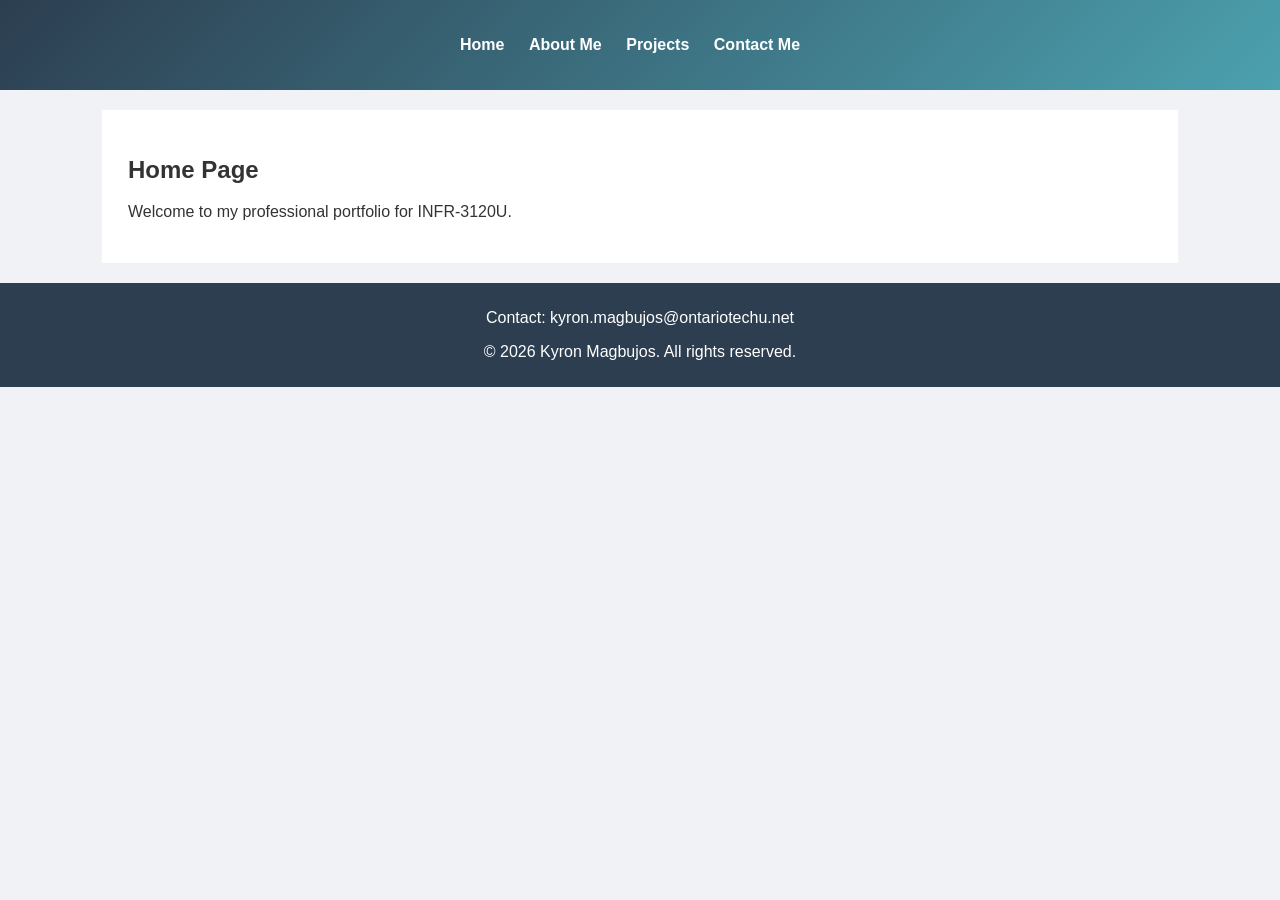
==== index.html @ 7668a863 "Initial commit: Added 4 HTML pages and 3 CSS files" ====
<!DOCTYPE html>
<html lang="en">
<head>
    <meta charset="UTF-8">
    <meta name="viewport" content="width=device-width, initial-scale=1.0">
    <title>Kyron Magbujos | Portfolio</title>
    <link rel="stylesheet" media="screen and (max-width: 600px)" href="mobile.css">
    <link rel="stylesheet" media="screen and (min-width: 601px) and (max-width: 1024px)" href="tablet.css">
    <link rel="stylesheet" media="screen and (min-width: 1025px)" href="desktop.css">
</head>
<body>

    <header>
        <nav>
            <ul>
                <li><a href="index.html">Home</a></li>
                <li><a href="about.html">About Me</a></li>
                <li><a href="projects.html">Projects</a></li>
                <li><a href="contact.html">Contact Me</a></li>
            </ul>
        </nav>
    </header>

    <main>
        <article>
            <!-- Specific page content goes here -->
            <h1>Home Page</h1>
            <p>Welcome to my professional portfolio for INFR-3120U.</p>
        </article>
    </main>

    <footer>
        <p>Contact: kyron.magbujos@ontariotechu.net</p>
        <p>&copy; 2026 Kyron Magbujos. All rights reserved.</p>
    </footer>

</body>
</html>
---- mobile.css ----
header {
    background: linear-gradient(135deg, #2c3e50, #4ca1af);
    padding: 10px;
}

main {
    width: 95%; /* Fluid adjustment for small screens */
    padding: 10px;
}

nav ul li {
    display: block; /* Stacks links vertically on mobile */
    margin-bottom: 10px;
}
---- tablet.css ----
header {
    background: linear-gradient(135deg, #2c3e50, #4ca1af);
    padding: 10px;
}

main {
    width: 95%; /* Fluid adjustment for small screens */
    padding: 10px;
}

nav ul li {
    display: block; /* Stacks links vertically on mobile */
    margin-bottom: 10px;
}
---- desktop.css ----
/* Color Scheme: Professional Slate (Adobe Color inspired) */
body {
    font-family: Arial, sans-serif;
    margin: 0;
    background-color: #f0f2f5;
    color: #333;
}

header {
    /* Requirement 2b: Linear Gradient */
    background: linear-gradient(135deg, #2c3e50, #4ca1af);
    color: white;
    padding: 20px;
    text-align: center;
}

nav ul {
    list-style-type: none;
    padding: 0;
}

nav ul li {
    display: inline;
    margin-right: 20px;
}

nav a {
    color: white;
    text-decoration: none;
    font-weight: bold;
}

/* Requirement 2a: Fluid Design (Percentages) */
main {
    width: 80%;
    margin: 20px auto;
    background: white;
    padding: 2%;
    overflow: hidden; /* Clears floats */
}

footer {
    background-color: #2c3e50;
    color: white;
    text-align: center;
    padding: 10px;
    clear: both;
}
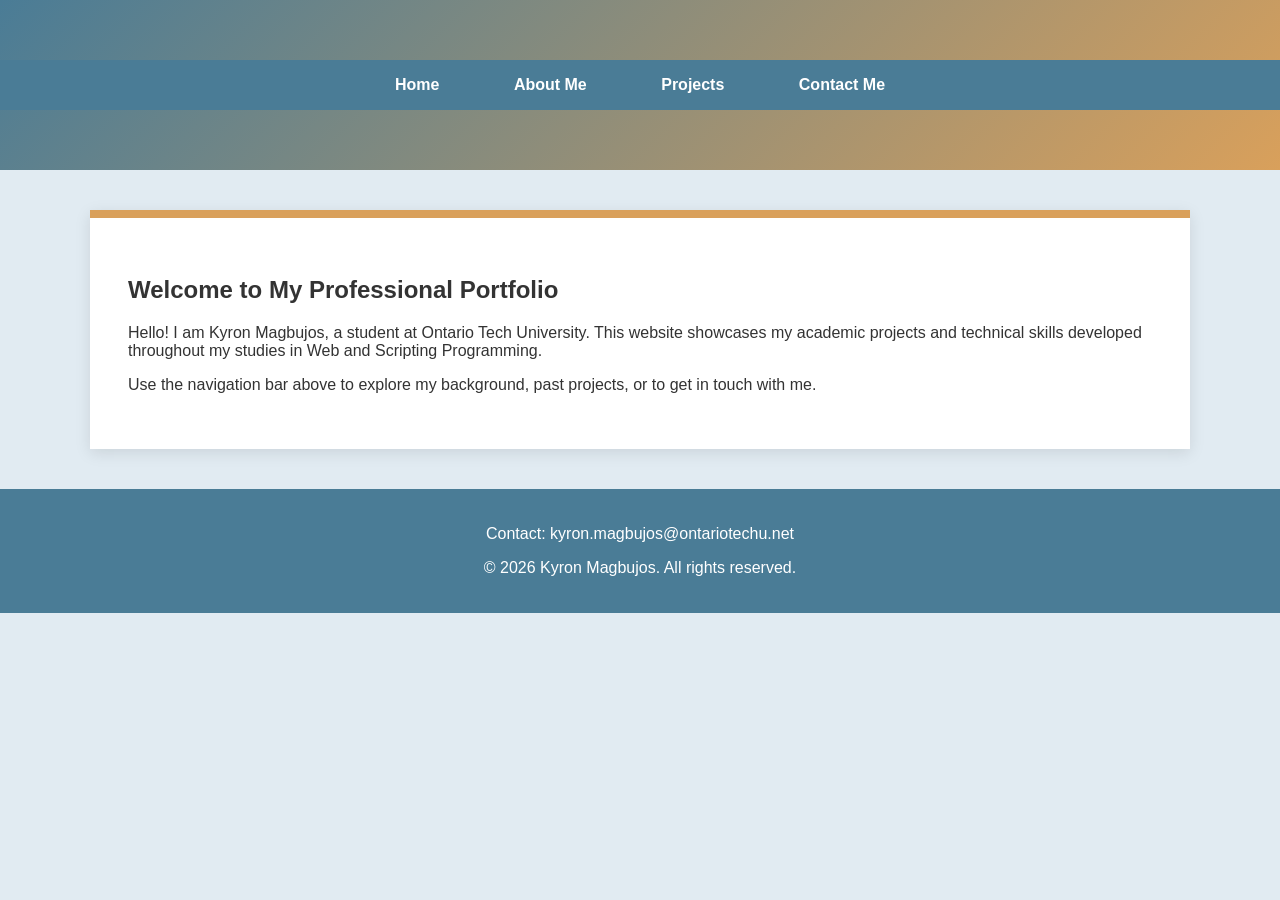
==== commit b1ab40d2: "Fixed profile image file path" ====
--- a/index.html
+++ b/index.html
@@ -3,15 +3,18 @@
 <head>
     <meta charset="UTF-8">
     <meta name="viewport" content="width=device-width, initial-scale=1.0">
-    <title>Kyron Magbujos | Portfolio</title>
+    <title>Home | Kyron Magbujos Portfolio</title>
+    <!-- Requirement 2a: Linking separate CSS files for responsiveness -->
     <link rel="stylesheet" media="screen and (max-width: 600px)" href="mobile.css">
     <link rel="stylesheet" media="screen and (min-width: 601px) and (max-width: 1024px)" href="tablet.css">
     <link rel="stylesheet" media="screen and (min-width: 1025px)" href="desktop.css">
 </head>
 <body>
 
+    <!-- Requirement 1f: Semantic <header> and <nav> -->
     <header>
         <nav>
+            <!-- Requirement 1a: Navigation for required pages -->
             <ul>
                 <li><a href="index.html">Home</a></li>
                 <li><a href="about.html">About Me</a></li>
@@ -21,18 +24,20 @@
         </nav>
     </header>
 
+    <!-- Requirement 1f: Semantic <main> and <article> -->
     <main>
         <article>
-            <!-- Specific page content goes here -->
-            <h1>Home Page</h1>
-            <p>Welcome to my professional portfolio for INFR-3120U.</p>
+            <h1>Welcome to My Professional Portfolio</h1>
+            <p>Hello! I am Kyron Magbujos, a student at Ontario Tech University. This website showcases my academic projects and technical skills developed throughout my studies in Web and Scripting Programming.</p>
+            <p>Use the navigation bar above to explore my background, past projects, or to get in touch with me.</p>
         </article>
     </main>
 
+    <!-- Requirement 1e: Footer with email and copyright -->
     <footer>
         <p>Contact: kyron.magbujos@ontariotechu.net</p>
         <p>&copy; 2026 Kyron Magbujos. All rights reserved.</p>
     </footer>
 
 </body>
-</html>+</html>
--- a/desktop.css
+++ b/desktop.css
@@ -1,48 +1,65 @@
-/* Color Scheme: Professional Slate (Adobe Color inspired) */
+/* 
+   Internal Documentation (Condition 3):
+   Color Palette: A House of Bees 1 (#D9A05B, #A8D0DB, #E1EBF2, #FFFFFF, #4A7C96)
+   Layout: Fluid Design using percentages and floats (No Flexbox as per Requirement 2a)
+*/
+
 body {
-    font-family: Arial, sans-serif;
+    font-family: 'Segoe UI', Tahoma, Geneva, Verdana, sans-serif;
     margin: 0;
-    background-color: #f0f2f5;
+    background-color: #E1EBF2; /* Off-White from Adobe Palette */
     color: #333;
 }
 
 header {
-    /* Requirement 2b: Linear Gradient */
-    background: linear-gradient(135deg, #2c3e50, #4ca1af);
-    color: white;
-    padding: 20px;
+    /* Requirement 2b: Linear Gradient using Slate Blue and Gold */
+    background: linear-gradient(135deg, #4A7C96 0%, #D9A05B 100%);
+    color: #FFFFFF;
+    padding: 60px 0;
     text-align: center;
 }
 
 nav ul {
-    list-style-type: none;
+    list-style: none;
     padding: 0;
+    background-color: #4A7C96;
+    margin: 0;
+    text-align: center;
 }
 
 nav ul li {
-    display: inline;
-    margin-right: 20px;
+    display: inline-block; /* Fluid layout without Flexbox */
+    margin: 0 20px;
 }
 
-nav a {
+nav ul li a {
     color: white;
     text-decoration: none;
+    line-height: 50px;
     font-weight: bold;
+    padding: 10px 15px;
 }
 
-/* Requirement 2a: Fluid Design (Percentages) */
+nav ul li a:hover {
+    background-color: #A8D0DB; /* Light Blue hover */
+    color: #333;
+}
+
+/* Requirement 2a: Fluid Design using Percentages */
 main {
-    width: 80%;
-    margin: 20px auto;
-    background: white;
-    padding: 2%;
-    overflow: hidden; /* Clears floats */
+    width: 80%; /* Fluid width for desktop */
+    margin: 40px auto;
+    background: #FFFFFF;
+    padding: 3%;
+    border-top: 8px solid #D9A05B; /* Gold accent */
+    box-shadow: 0 4px 15px rgba(0,0,0,0.1);
+    overflow: hidden; 
 }
 
 footer {
-    background-color: #2c3e50;
+    background-color: #4A7C96;
     color: white;
     text-align: center;
-    padding: 10px;
+    padding: 20px 0;
     clear: both;
 }
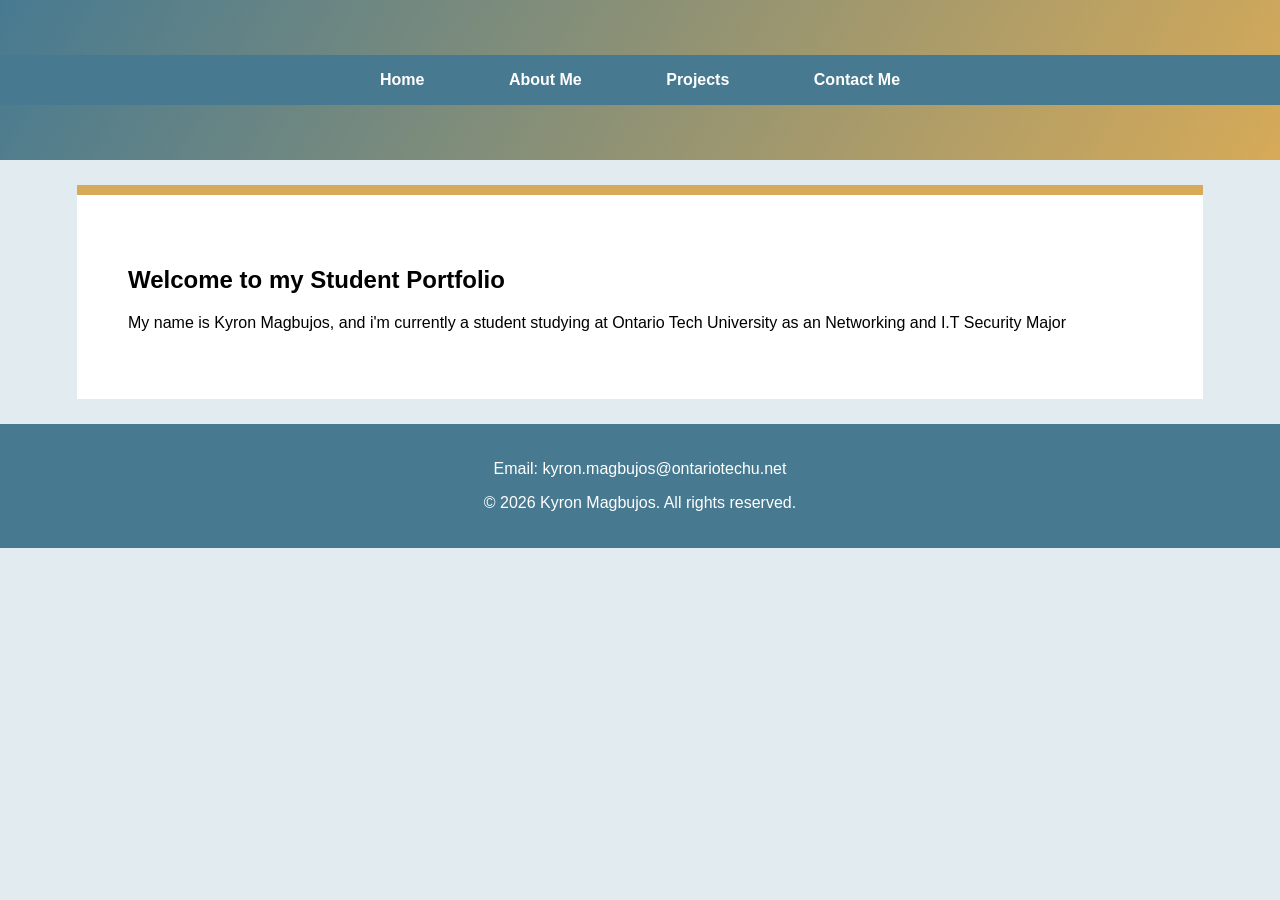
==== commit 6f737faf: "Final submission: Updated README and citations" ====
--- a/index.html
+++ b/index.html
@@ -3,18 +3,16 @@
 <head>
     <meta charset="UTF-8">
     <meta name="viewport" content="width=device-width, initial-scale=1.0">
-    <title>Home | Kyron Magbujos Portfolio</title>
-    <!-- Requirement 2a: Linking separate CSS files for responsiveness -->
+    <title>Kyron Magbujos | Portfolio Home</title>
+    <!-- Below allows 3 of the separate CSS files to be linked -->
     <link rel="stylesheet" media="screen and (max-width: 600px)" href="mobile.css">
     <link rel="stylesheet" media="screen and (min-width: 601px) and (max-width: 1024px)" href="tablet.css">
     <link rel="stylesheet" media="screen and (min-width: 1025px)" href="desktop.css">
 </head>
 <body>
-
-    <!-- Requirement 1f: Semantic <header> and <nav> -->
+    <!-- 1f: Semantics including <header> and <nav>. This is also seen with the other html files via VS Code-->
     <header>
         <nav>
-            <!-- Requirement 1a: Navigation for required pages -->
             <ul>
                 <li><a href="index.html">Home</a></li>
                 <li><a href="about.html">About Me</a></li>
@@ -24,20 +22,16 @@
         </nav>
     </header>
 
-    <!-- Requirement 1f: Semantic <main> and <article> -->
     <main>
         <article>
-            <h1>Welcome to My Professional Portfolio</h1>
-            <p>Hello! I am Kyron Magbujos, a student at Ontario Tech University. This website showcases my academic projects and technical skills developed throughout my studies in Web and Scripting Programming.</p>
-            <p>Use the navigation bar above to explore my background, past projects, or to get in touch with me.</p>
+            <h1>Welcome to my Student Portfolio</h1>
+            <p>My name is Kyron Magbujos, and i'm currently a student studying at Ontario Tech University as an Networking and I.T Security Major</p>
         </article>
     </main>
 
-    <!-- Requirement 1e: Footer with email and copyright -->
     <footer>
-        <p>Contact: kyron.magbujos@ontariotechu.net</p>
+        <p>Email: kyron.magbujos@ontariotechu.net</p>
         <p>&copy; 2026 Kyron Magbujos. All rights reserved.</p>
     </footer>
-
 </body>
-</html>
+</html>
--- a/mobile.css
+++ b/mobile.css
@@ -1,14 +1,14 @@
 header {
-    background: linear-gradient(135deg, #2c3e50, #4ca1af);
+    background: linear-gradient(120deg, #2c3e50, #4ca1af);
     padding: 10px;
 }
 
 main {
     width: 95%; /* Fluid adjustment for small screens */
-    padding: 10px;
+    padding: 15px;
 }
 
 nav ul li {
     display: block; /* Stacks links vertically on mobile */
-    margin-bottom: 10px;
-}
+    margin-bottom: 12px
+}
--- a/tablet.css
+++ b/tablet.css
@@ -1,14 +1,14 @@
 header {
-    background: linear-gradient(135deg, #2c3e50, #4ca1af);
+    background: linear-gradient(120deg, #2c3e50, #4ca1af);
     padding: 10px;
 }
 
 main {
     width: 95%; /* Fluid adjustment for small screens */
-    padding: 10px;
+    padding: 15px;
 }
 
 nav ul li {
-    display: block; /* Stacks links vertically on mobile */
-    margin-bottom: 10px;
-}
+    display: block; /* Stacks links vertically on tablet*/
+    margin-bottom: 12px
+}
--- a/desktop.css
+++ b/desktop.css
@@ -1,65 +1,81 @@
-/* 
-   Internal Documentation (Condition 3):
-   Color Palette: A House of Bees 1 (#D9A05B, #A8D0DB, #E1EBF2, #FFFFFF, #4A7C96)
-   Layout: Fluid Design using percentages and floats (No Flexbox as per Requirement 2a)
+/*
+    Internal Documentation (Adobe Color Reference):
+    Color Palette: A House of Bees 1 (#D6AA58, #A9CDD4, #E1EBF0, #FFFFFF, #477A91)
+    Layout: Float-based Fluid Design
 */
 
 body {
-    font-family: 'Segoe UI', Tahoma, Geneva, Verdana, sans-serif;
     margin: 0;
-    background-color: #E1EBF2; /* Off-White from Adobe Palette */
-    color: #333;
+    padding: 0;
+    background-color: #E1EBF0;
+    font-family: 'Segoe UI', Tahoma, sans-serif
 }
 
 header {
-    /* Requirement 2b: Linear Gradient using Slate Blue and Gold */
-    background: linear-gradient(135deg, #4A7C96 0%, #D9A05B 100%);
+    /* 2b: Linear Gradient (Transition between two colors in a straight direction) */
+    background: linear-gradient(120deg, #477A91 0%, #D6AA58 100%);
     color: #FFFFFF;
-    padding: 60px 0;
+    padding: 55px 0;
     text-align: center;
 }
 
 nav ul {
+    background-color: #477A91;
     list-style: none;
     padding: 0;
-    background-color: #4A7C96;
     margin: 0;
-    text-align: center;
+    text-align: center; 
 }
 
 nav ul li {
-    display: inline-block; /* Fluid layout without Flexbox */
+    display: inline-block; /* 2a: Check if Flexbox was or wasn't used */
     margin: 0 20px;
 }
 
 nav ul li a {
-    color: white;
+    color: #FFFFFF;
     text-decoration: none;
     line-height: 50px;
     font-weight: bold;
-    padding: 10px 15px;
+    padding: 0 20px;
 }
 
 nav ul li a:hover {
-    background-color: #A8D0DB; /* Light Blue hover */
+    background-color: #A9CDD4;
     color: #333;
 }
 
-/* Requirement 2a: Fluid Design using Percentages */
 main {
-    width: 80%; /* Fluid width for desktop */
-    margin: 40px auto;
+    /* 2a: Fluid Design using Percentages */
+    width: 80%;
+    margin: 25px auto;
     background: #FFFFFF;
-    padding: 3%;
-    border-top: 8px solid #D9A05B; /* Gold accent */
-    box-shadow: 0 4px 15px rgba(0,0,0,0.1);
-    overflow: hidden; 
+    padding: 4%;
+    border-top: 10px solid #D6AA58;
+    box-shadow: 0 5px 20 px rgba(0,0,0,0.1);
+    overflow: hidden; /* Clears the floats */
 }
 
 footer {
-    background-color: #4A7C96;
+    background-color: #477A91;
     color: white;
     text-align: center;
     padding: 20px 0;
     clear: both;
 }
+
+button {
+    background-color: #D6AA58;
+    color: #FFFFFF;
+    padding: 12px 25px;
+    border: #333;
+    border-radius: 4px;
+    font-weight: bold;
+    cursor: pointer;
+    margin-top: 20px;
+    transition: backgrouund-color 0.3s;
+}
+
+button:hover {
+    background-color: #477A91
+}
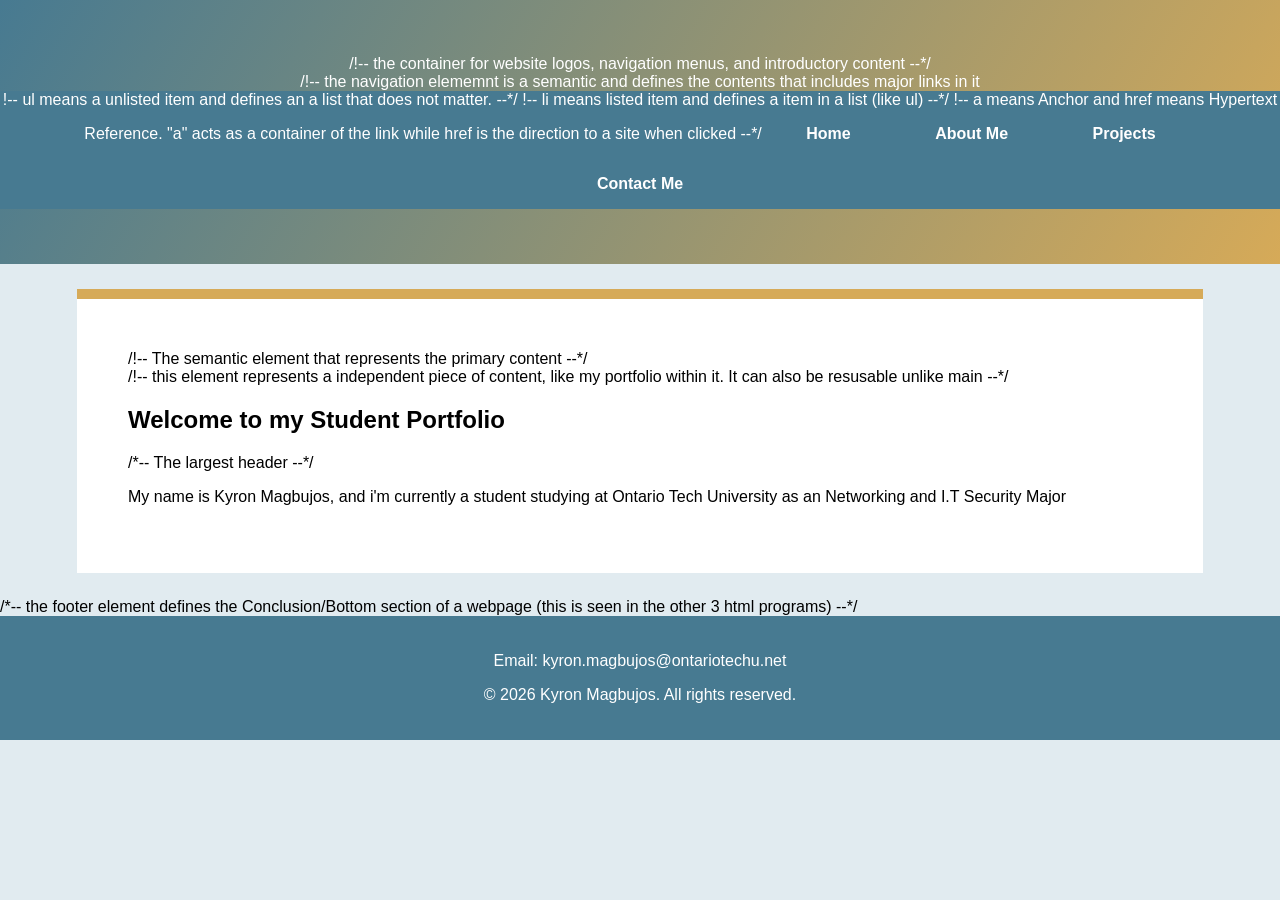
==== commit 11ccc7c5: "yes" ====
--- a/index.html
+++ b/index.html
@@ -1,7 +1,8 @@
-<!DOCTYPE html>
-<html lang="en">
-<head>
-    <meta charset="UTF-8">
+<!DOCTYPE html>                 <!-- tells the webroswer that the document is written in html -->
+<html lang="en">                <!-- the root element of a html document. language for the website is set to english-->
+<head>                          <!-- the container for metadata-->
+    <meta charset="UTF-8">      <!-- meta means Metadata and defines data about data interal in a document. charset is an attributeis required for this element to translate from binary. It allows broswers and search engines what to read, scale, or catagorize the page-->
+
     <meta name="viewport" content="width=device-width, initial-scale=1.0">
     <title>Kyron Magbujos | Portfolio Home</title>
     <!-- Below allows 3 of the separate CSS files to be linked -->
@@ -10,10 +11,12 @@
     <link rel="stylesheet" media="screen and (min-width: 1025px)" href="desktop.css">
 </head>
 <body>
-    <!-- 1f: Semantics including <header> and <nav>. This is also seen with the other html files via VS Code-->
-    <header>
-        <nav>
-            <ul>
+    <!-- 1f: Semantics that describes a content, in it are blocks. Semantics included are <header> and <nav>. This is also seen with the other html files via VS Code-->
+    <header> /!-- the container for website logos, navigation menus, and introductory content --*/
+        <nav> /!-- the navigation elememnt is a semantic and defines the contents that includes major links in it
+            <ul> !-- ul means a unlisted item and defines an a list that does not matter. --*/
+                !-- li means listed item and defines a item in a list (like ul) --*/
+                !-- a means Anchor and href means Hypertext Reference. "a" acts as a container of the link while href is the direction to a site when clicked --*/
                 <li><a href="index.html">Home</a></li>
                 <li><a href="about.html">About Me</a></li>
                 <li><a href="projects.html">Projects</a></li>
@@ -22,13 +25,14 @@
         </nav>
     </header>
 
-    <main>
-        <article>
-            <h1>Welcome to my Student Portfolio</h1>
+    <main> /!-- The semantic element that represents the primary content --*/
+        <article> /!-- this element represents a independent piece of content, like my portfolio within it. It can also be resusable unlike main --*/
+            <h1>Welcome to my Student Portfolio</h1> /*-- The largest header --*/
             <p>My name is Kyron Magbujos, and i'm currently a student studying at Ontario Tech University as an Networking and I.T Security Major</p>
         </article>
     </main>
 
+    /*-- the footer element defines the Conclusion/Bottom section of a webpage (this is seen in the other 3 html programs) --*/
     <footer>
         <p>Email: kyron.magbujos@ontariotechu.net</p>
         <p>&copy; 2026 Kyron Magbujos. All rights reserved.</p>
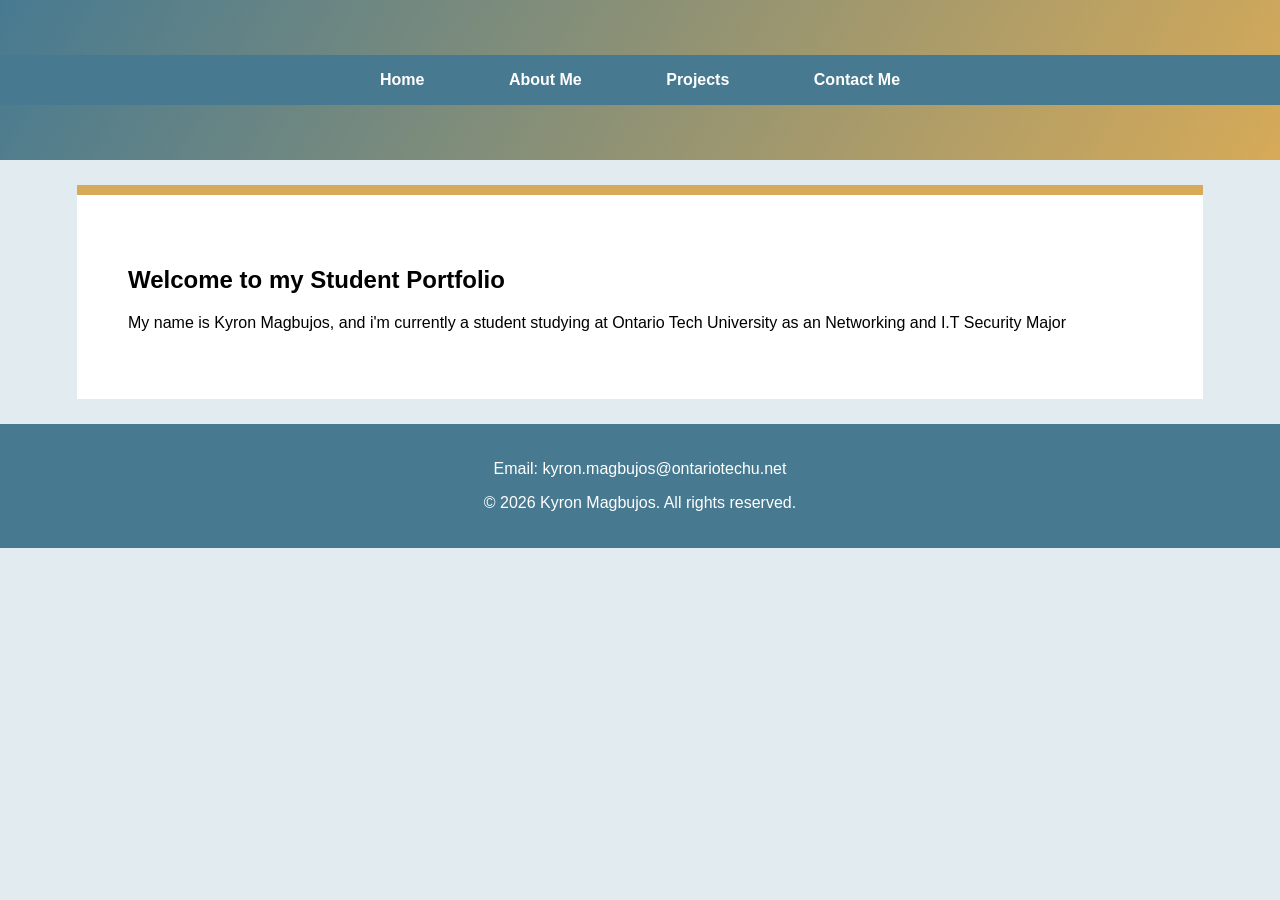
==== commit 13525553: "Triggering fresh build" ====
--- a/index.html
+++ b/index.html
@@ -1,4 +1,4 @@
-<!DOCTYPE html>                 <!-- tells the webroswer that the document is written in html -->
+<!DOCTYPE html>                 <!-- tells the web broswer that the document is written in html -->
 <html lang="en">                <!-- the root element of a html document. language for the website is set to english-->
 <head>                          <!-- the container for metadata-->
     <meta charset="UTF-8">      <!-- meta means Metadata and defines data about data interal in a document. charset is an attributeis required for this element to translate from binary. It allows broswers and search engines what to read, scale, or catagorize the page-->
@@ -12,11 +12,11 @@
 </head>
 <body>
     <!-- 1f: Semantics that describes a content, in it are blocks. Semantics included are <header> and <nav>. This is also seen with the other html files via VS Code-->
-    <header> /!-- the container for website logos, navigation menus, and introductory content --*/
-        <nav> /!-- the navigation elememnt is a semantic and defines the contents that includes major links in it
-            <ul> !-- ul means a unlisted item and defines an a list that does not matter. --*/
-                !-- li means listed item and defines a item in a list (like ul) --*/
-                !-- a means Anchor and href means Hypertext Reference. "a" acts as a container of the link while href is the direction to a site when clicked --*/
+        <header> <!-- the container for website logos, navigation menus, and introductory content -->
+        <nav> <!-- the navigation elememnt is a semantic and defines the contents that includes major links in it -->
+            <ul> <!-- ul means a unlisted item and defines an a list that does not matter. -->
+                <!-- li means listed item and defines a item in a list (like ul) -->
+                <!-- a means Anchor and href means Hypertext Reference. "a" acts as a container of the link while href is the direction to a site when clicked -->
                 <li><a href="index.html">Home</a></li>
                 <li><a href="about.html">About Me</a></li>
                 <li><a href="projects.html">Projects</a></li>
@@ -25,14 +25,14 @@
         </nav>
     </header>
 
-    <main> /!-- The semantic element that represents the primary content --*/
-        <article> /!-- this element represents a independent piece of content, like my portfolio within it. It can also be resusable unlike main --*/
-            <h1>Welcome to my Student Portfolio</h1> /*-- The largest header --*/
+    <main>              <!-- The semantic element that represents the primary content -->
+        <article>       <!-- this element represents a independent piece of content, like my portfolio within it. It can also be resusable unlike main -->
+            <h1>Welcome to my Student Portfolio</h1>            <!-- The largest header -->
             <p>My name is Kyron Magbujos, and i'm currently a student studying at Ontario Tech University as an Networking and I.T Security Major</p>
         </article>
     </main>
 
-    /*-- the footer element defines the Conclusion/Bottom section of a webpage (this is seen in the other 3 html programs) --*/
+    <!-- the footer element defines the Conclusion/Bottom section of a webpage (this is seen in the other 3 html programs) -->
     <footer>
         <p>Email: kyron.magbujos@ontariotechu.net</p>
         <p>&copy; 2026 Kyron Magbujos. All rights reserved.</p>
